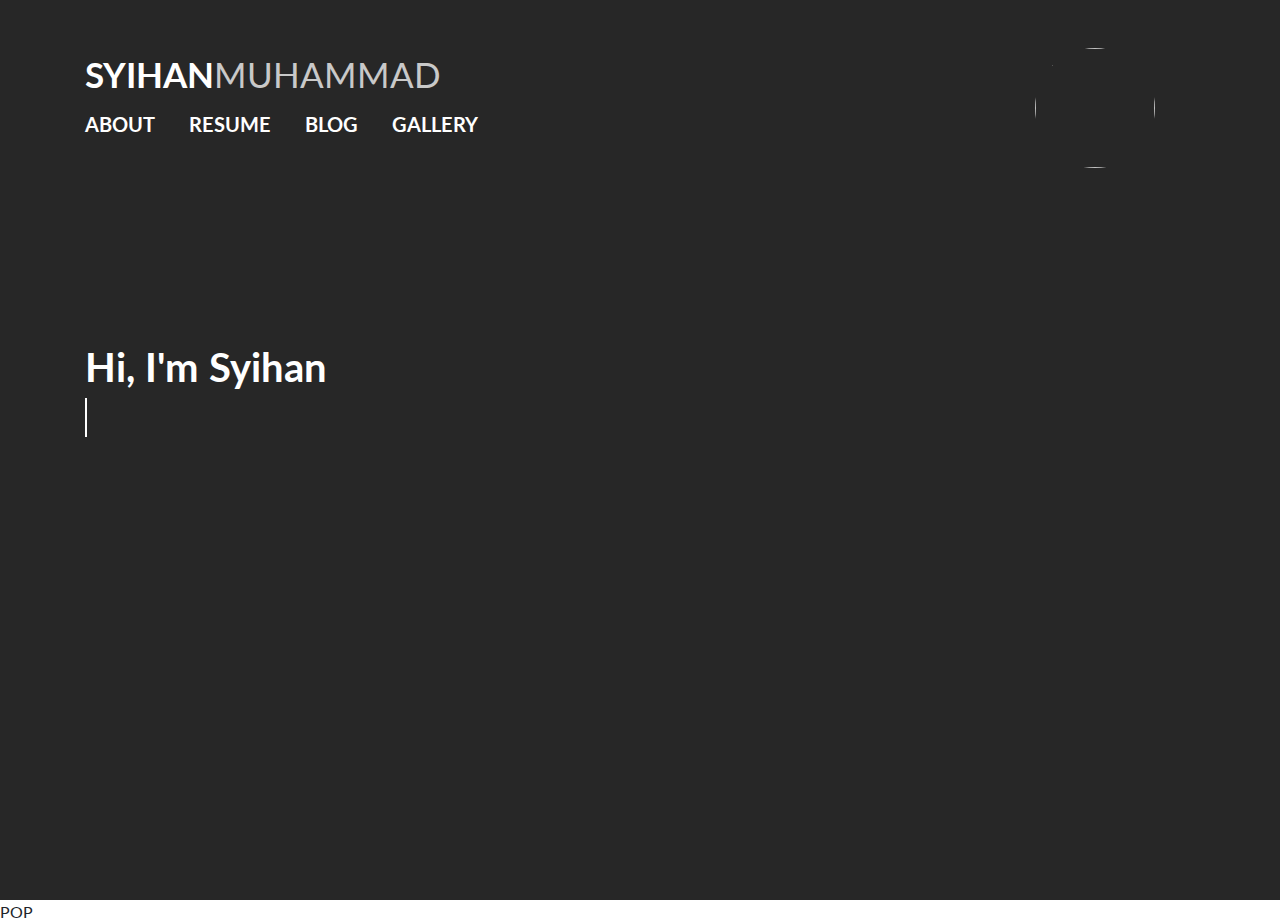
==== index.html @ 92107883 "Replaced old index.html with new one" ====
<!doctype html>
<html lang="en">
  <head>
    <!-- Required meta tags -->
    <meta charset="utf-8">
    <meta name="viewport" content="width=device-width, initial-scale=1, shrink-to-fit=no">

    <!-- Bootstrap 4 CSS -->
    <link rel="stylesheet" href="https://maxcdn.bootstrapcdn.com/bootstrap/4.0.0/css/bootstrap.min.css" integrity="sha384-Gn5384xqQ1aoWXA+058RXPxPg6fy4IWvTNh0E263XmFcJlSAwiGgFAW/dAiS6JXm" crossorigin="anonymous">
    <link rel="stylesheet" href="https://use.fontawesome.com/releases/v5.7.0/css/all.css" integrity="sha384-lZN37f5QGtY3VHgisS14W3ExzMWZxybE1SJSEsQp9S+oqd12jhcu+A56Ebc1zFSJ" crossorigin="anonymous">
    <link rel="stylesheet" href="https://cdn.bootcss.com/bootstrap-social/5.1.1/bootstrap-social.css">
    <link rel="stylesheet" href="https://cdnjs.cloudflare.com/ajax/libs/animate.css/3.7.2/animate.min.css">
    <link rel="stylesheet" href="styles.css">
    
    <style>
      @import url('https://fonts.googleapis.com/css?family=Lato&display=swap');
    </style>

    <title>Syihan Muhammad</title>
  </head>

  <body style="overflow: auto;">

    <!--hero-->
    <div class="container" style="height: 100vh; max-height: 1080px;">

      <!--video background-->
      <video playsinline autoplay muted loop poster="images/syihan_haley.jpg" class="background-hero">
        <source src="videos/galaxy.mp4" autoplay="autoplay" loop="loop" type="video/mp4">
      </video>

      <!--nav-desktop-->
      <nav class="row d-none d-md-flex d-lg-flex">
        <div class="col animated fadeInDown">
          <div class="row">
            <div class="col mt-5">
              <a class="logo-desktop" href=""><b>SYIHAN</b><span class="logo-lite">MUHAMMAD</span></a>
            </div>
          </div>
          <div class="row mt-2">
            <div class="col">
              <a class="link-nav" href="../about"><b>ABOUT</b></a>
              <a class="link-nav" href="../resume"><b>RESUME</b></a>
              <a class="link-nav" href="../blog"><b>BLOG</b></a>
              <a class="link-nav" href="../gallery"><b>GALLERY</b></a>
            </div>
          </div>
        </div>
        <div class="col-sm-2 animated fadeInRight">
          <img class="mt-5 nav-profile" src="images/profiles/syihan_pittsburgh.png">
        </div>
      </nav>

      <!--nav-mobile-->
      <nav class="d-sm d-md-none">
        <div class="row justify-content-center row">
            <a class="logo-mobile" href=""><b>SYIHAN</b><span class="logo-lite">MUHAMMAD</span></a>
        </div>
      </nav>

      <!--hero-desktop-->
      <div class="row h-50 animated fadeIn d-none d-md-flex d-lg-flex">
        <div class="col my-auto">
          <div class="row">
            <div class="col">
              <h1 class="hero"><b>Hi, I'm Syihan</b></h1>
            </div>
          </div>
          <div class="row">
            <div class="col">
              <h2>
                <span class="hero-typewriter txt-rotate logo-lite" 
                      data-period="2000" 
                      data-rotate='[ "software engineer", "political junkie", "avid tweeter", "cat person" ]'></span>
              </h2>
            </div>
          </div>
          
          <!--social media buttons-->
          <div class="row mt-2">
            <div class="col">
              <a target="_blank" rel="tooltip" data-placement="bottom" class="hero-soc-med-links ml-0 mr-2" title="GitHub" href="https://github.com/syihan" ><i class="fab fa-github"></i></button></a>
              <a target="_blank" rel="tooltip" data-placement="bottom" class="hero-soc-med-links ml-2 mr-2" title="LinkedIn" href="https://www.linkedin.com/in/syihan-muhammad/" ><i class="fab fa-linkedin-in"></i></button></a>
              <a target="_blank" rel="tooltip" data-placement="bottom" class="hero-soc-med-links ml-2 mr-2" title="Twitter" href="https://twitter.com/thatswatsyisaid"><i class="fab fa-twitter"></i></button></a>
              <a target="_blank" rel="tooltip" data-placement="bottom" class="hero-soc-med-links ml-2 mr-2" title="Instagram" href="https://instagram.com/thatswatsyisaid"><i class="fab fa-instagram"></i></button></a>
              <a target="_blank" rel="tooltip" data-placement="bottom" class="hero-soc-med-links ml-2 mr-2" title="Facebook" href="https://www.facebook.com/syihanmuhammad"><i class="fab fa-facebook-f"></i></button></a>
              <a target="_blank" rel="tooltip" data-placement="bottom" class="hero-soc-med-links ml-2 mr-2" title="YouTube" href="https://youtube.com/WriteSinsNotTragedes"><i class="fab fa-youtube"></i></button></a>
            </div>
          </div>
        </div>
      </div>

      <!--greeting-mobile-->
      <div class="row h-75 d-sm d-md-none">
        <div class="col my-auto">
          <div class="row justify-content-center">
            <img class="nav-profile" src="images/profiles/syihan_pittsburgh.png">
          </div>
          <div class="row justify-content-center">
            <h1 class="hero"><b>Hi, I'm Syihan</b></h1>
          </div>
          <div class="row justify-content-center">
            <h2>
              <span class="hero-typewriter txt-rotate logo-lite" 
                    data-period="2000" 
                    data-rotate='[ "software engineer", "political junkie", "avid tweeter", "cat person" ]'></span>
            </h2>
          </div>
        </div>
      </div>
    </div>

    <div class="bg-white">
      POP
    </div>

    <!-- Bootstrap 4 scripts -->
    <script src="typewriter.js"></script>                                                             <!-- typewriter effect -->
    <script src="https://ajax.googleapis.com/ajax/libs/jquery/3.4.1/jquery.min.js"></script>          <!-- jQuery library -->
    <script src="https://cdnjs.cloudflare.com/ajax/libs/popper.js/1.14.7/umd/popper.min.js"></script> <!-- Popper JS -->
    <script src="https://maxcdn.bootstrapcdn.com/bootstrap/4.3.1/js/bootstrap.min.js"></script>       <!-- Latest compiled JavaScript -->

    <!-- Functional scripts -->
    <script>
      // pause autoplay if prefers-reduced-motion
      const video = document.getElementById('background-video')
      if (window.matchMedia('(prefers-reduced-motion)').matches) {
        video.removeAttribute('autoplay')
        video.pause()
      }
      
      // tooltips
      $(document).ready(function(){
        $('[rel="tooltip"]').tooltip();   
      });
    </script>
  </body>
</html>
---- styles.css ----
/* Default */
body {
    background-color: #272727;
    margin: 0;
    font-size: 16px;
    font-family: 'Lato', sans-serif;
    overflow: hidden;
}

a {
    transition: 0.3s all 0s ease;
}

a:hover {
    opacity: 0.5;
}

/* Nav bar */
nav {
    margin-bottom: 20px;
    padding: 0;
    color: white;
}

a.logo-desktop {
    font-size: 35px;
    color: white;
    text-decoration: none;
    margin-bottom: 15px;
}

a.logo-mobile {
    font-size: 25px;
    color: white;
    text-decoration: none;
    margin-bottom: 15px;
}

span.logo-lite {
    color: rgba(255, 255, 255, 0.75);
}

a.link-nav {
    margin-right: 30px; 
    font-size: 20px;
    color: white;
    text-decoration: none;
}

img.nav-profile {
    height: 120px;
    width: 120px;
    border-radius: 100%;
}

/* Hero */
h1.hero {
    padding: 0;
    color: white;
    font-size: 40px;
}

h2.hero {
    padding: 0;
    color: white;
    font-size: 30px;
}

.background-hero {
    position: absolute;
    top: 0;
    right: 0;
    bottom: 0;
    left: 0;
    z-index: -1;
}

video[poster] {
    object-fit: cover;
    width: 100%;
    height: 100%;
    max-height: 1080px;
}

a.hero-soc-med-links {
    font-size: 20px;
    color: white;
}

span.hero-typewriter {
    border-right: 0.08em solid white;
}
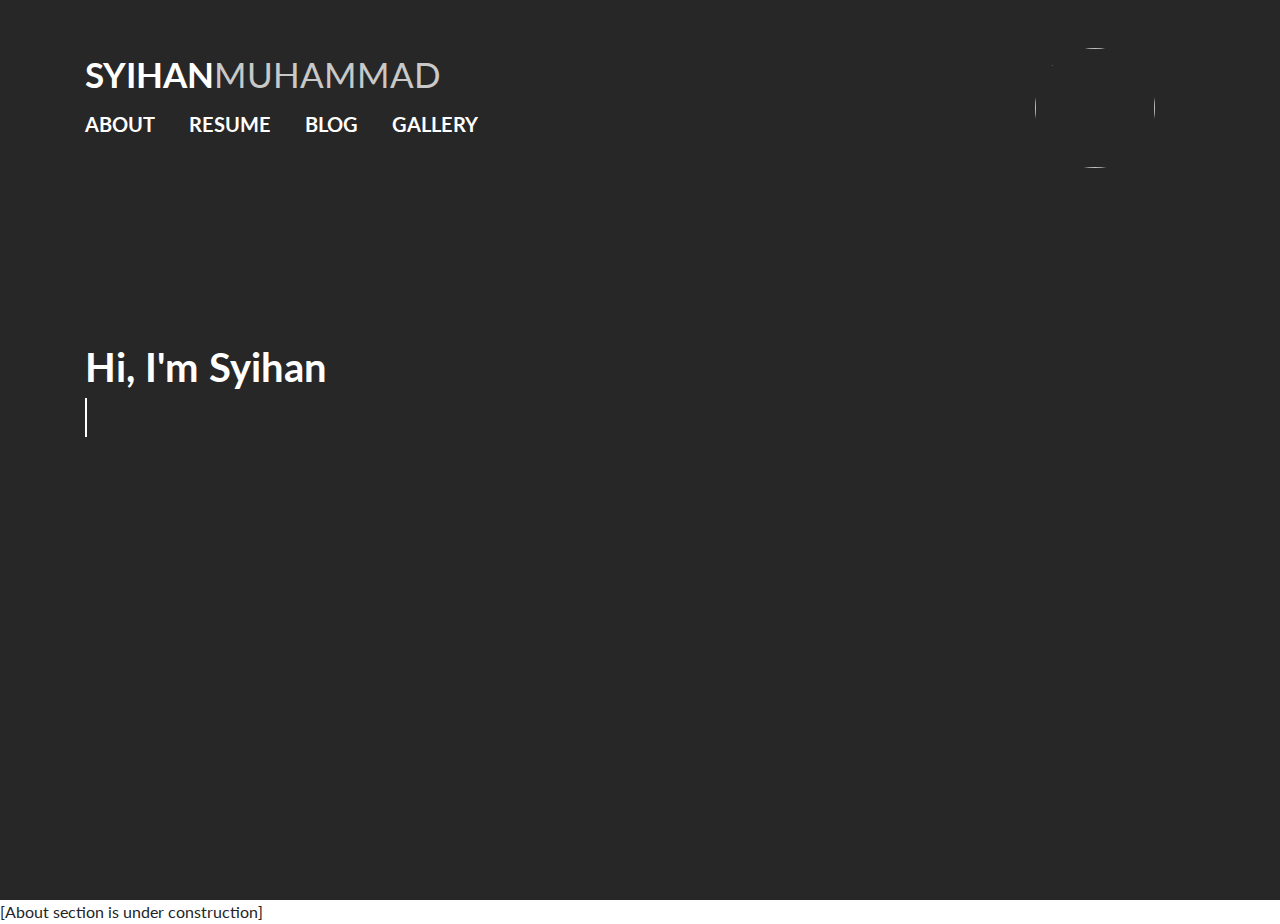
==== commit 05a6017b: "Modified mobile greeting" ====
--- a/index.html
+++ b/index.html
@@ -79,19 +79,19 @@
           <!--social media buttons-->
           <div class="row mt-2">
             <div class="col">
-              <a target="_blank" rel="tooltip" data-placement="bottom" class="hero-soc-med-links ml-0 mr-2" title="GitHub" href="https://github.com/syihan" ><i class="fab fa-github"></i></button></a>
-              <a target="_blank" rel="tooltip" data-placement="bottom" class="hero-soc-med-links ml-2 mr-2" title="LinkedIn" href="https://www.linkedin.com/in/syihan-muhammad/" ><i class="fab fa-linkedin-in"></i></button></a>
-              <a target="_blank" rel="tooltip" data-placement="bottom" class="hero-soc-med-links ml-2 mr-2" title="Twitter" href="https://twitter.com/thatswatsyisaid"><i class="fab fa-twitter"></i></button></a>
-              <a target="_blank" rel="tooltip" data-placement="bottom" class="hero-soc-med-links ml-2 mr-2" title="Instagram" href="https://instagram.com/thatswatsyisaid"><i class="fab fa-instagram"></i></button></a>
-              <a target="_blank" rel="tooltip" data-placement="bottom" class="hero-soc-med-links ml-2 mr-2" title="Facebook" href="https://www.facebook.com/syihanmuhammad"><i class="fab fa-facebook-f"></i></button></a>
-              <a target="_blank" rel="tooltip" data-placement="bottom" class="hero-soc-med-links ml-2 mr-2" title="YouTube" href="https://youtube.com/WriteSinsNotTragedes"><i class="fab fa-youtube"></i></button></a>
+              <a target="_blank" rel="tooltip" data-placement="bottom" class="hero-soc-med-links ml-0 mr-2" title="GitHub" href="https://github.com/syihan" ><i class="fab fa-github"></i></a>
+              <a target="_blank" rel="tooltip" data-placement="bottom" class="hero-soc-med-links ml-2 mr-2" title="LinkedIn" href="https://www.linkedin.com/in/syihan-muhammad/" ><i class="fab fa-linkedin-in"></i></a>
+              <a target="_blank" rel="tooltip" data-placement="bottom" class="hero-soc-med-links ml-2 mr-2" title="Twitter" href="https://twitter.com/thatswatsyisaid"><i class="fab fa-twitter"></i></a>
+              <a target="_blank" rel="tooltip" data-placement="bottom" class="hero-soc-med-links ml-2 mr-2" title="Instagram" href="https://instagram.com/thatswatsyisaid"><i class="fab fa-instagram"></i></a>
+              <a target="_blank" rel="tooltip" data-placement="bottom" class="hero-soc-med-links ml-2 mr-2" title="Facebook" href="https://www.facebook.com/syihanmuhammad"><i class="fab fa-facebook-f"></i></a>
+              <a target="_blank" rel="tooltip" data-placement="bottom" class="hero-soc-med-links ml-2 mr-2" title="YouTube" href="https://youtube.com/WriteSinsNotTragedes"><i class="fab fa-youtube"></i></a>
             </div>
           </div>
         </div>
       </div>
 
       <!--greeting-mobile-->
-      <div class="row h-75 d-sm d-md-none">
+      <div class="row h-50 d-sm d-md-none">
         <div class="col my-auto">
           <div class="row justify-content-center">
             <img class="nav-profile" src="images/profiles/syihan_pittsburgh.png">
@@ -108,10 +108,15 @@
           </div>
         </div>
       </div>
+
+      <!--chevron-->
+      <!-- <div class="row justify-content-center animated fadeInDown">
+        <h1 class="text-white"><i class="fas fa-chevron-down"></i></h1>
+      </div> -->
     </div>
 
     <div class="bg-white">
-      POP
+      [About section is under construction]
     </div>
 
     <!-- Bootstrap 4 scripts -->
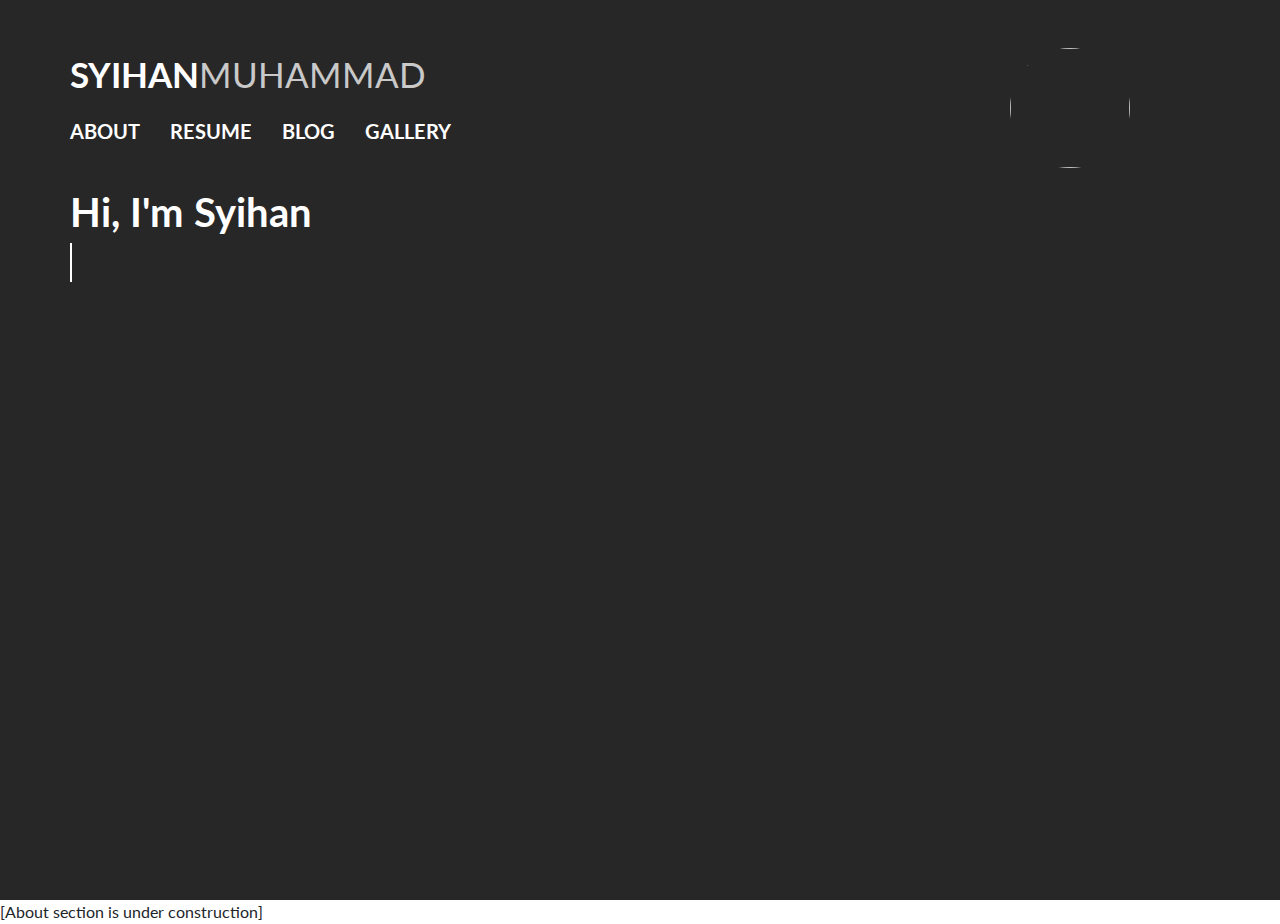
==== commit 94e3d6ca: "Testing mobile view" ====
--- a/index.html
+++ b/index.html
@@ -19,10 +19,9 @@
     <title>Syihan Muhammad</title>
   </head>
 
-  <body style="overflow: auto;">
+  <body>
 
-    <!--hero-->
-    <div class="container" style="height: 100vh; max-height: 1080px;">
+    <div style="height: 100vh;">
 
       <!--video background-->
       <video playsinline autoplay muted loop poster="images/syihan_haley.jpg" class="background-hero">
@@ -30,55 +29,47 @@
       </video>
 
       <!--nav-desktop-->
-      <nav class="row d-none d-md-flex d-lg-flex">
-        <div class="col animated fadeInDown">
-          <div class="row">
-            <div class="col mt-5">
+      <nav class="container animated fadeInDown d-none d-md-block d-lg-block">
+        <div class="row w-100">
+          <div class="col mt-5">
+            <div class="row">
               <a class="logo-desktop" href=""><b>SYIHAN</b><span class="logo-lite">MUHAMMAD</span></a>
             </div>
-          </div>
-          <div class="row mt-2">
-            <div class="col">
+            <div class="row">
               <a class="link-nav" href="../about"><b>ABOUT</b></a>
               <a class="link-nav" href="../resume"><b>RESUME</b></a>
               <a class="link-nav" href="../blog"><b>BLOG</b></a>
               <a class="link-nav" href="../gallery"><b>GALLERY</b></a>
             </div>
           </div>
-        </div>
-        <div class="col-sm-2 animated fadeInRight">
-          <img class="mt-5 nav-profile" src="images/profiles/syihan_pittsburgh.png">
+          <div class="col-sm-2 mt-5">
+            <img class=" nav-profile" src="images/profiles/syihan_pittsburgh.png">
+          </div>
         </div>
       </nav>
-
+  
       <!--nav-mobile-->
-      <nav class="d-sm d-md-none">
+      <nav class="container d-sm d-md-none">
         <div class="row justify-content-center row">
             <a class="logo-mobile" href=""><b>SYIHAN</b><span class="logo-lite">MUHAMMAD</span></a>
         </div>
       </nav>
-
+  
       <!--hero-desktop-->
-      <div class="row h-50 animated fadeIn d-none d-md-flex d-lg-flex">
-        <div class="col my-auto">
-          <div class="row">
-            <div class="col">
-              <h1 class="hero"><b>Hi, I'm Syihan</b></h1>
-            </div>
-          </div>
-          <div class="row">
-            <div class="col">
+      <div class="container d-none d-md-block d-lg-block">
+  
+        <!--greeting-desktop-->
+        <div class="row">
+          <div class="col">
+            <h1 class="row hero"><b>Hi, I'm Syihan</b></h1>
+            <div class="row">
               <h2>
                 <span class="hero-typewriter txt-rotate logo-lite" 
                       data-period="2000" 
                       data-rotate='[ "software engineer", "political junkie", "avid tweeter", "cat person" ]'></span>
               </h2>
             </div>
-          </div>
-          
-          <!--social media buttons-->
-          <div class="row mt-2">
-            <div class="col">
+            <div class="row">
               <a target="_blank" rel="tooltip" data-placement="bottom" class="hero-soc-med-links ml-0 mr-2" title="GitHub" href="https://github.com/syihan" ><i class="fab fa-github"></i></a>
               <a target="_blank" rel="tooltip" data-placement="bottom" class="hero-soc-med-links ml-2 mr-2" title="LinkedIn" href="https://www.linkedin.com/in/syihan-muhammad/" ><i class="fab fa-linkedin-in"></i></a>
               <a target="_blank" rel="tooltip" data-placement="bottom" class="hero-soc-med-links ml-2 mr-2" title="Twitter" href="https://twitter.com/thatswatsyisaid"><i class="fab fa-twitter"></i></a>
@@ -89,30 +80,30 @@
           </div>
         </div>
       </div>
-
-      <!--greeting-mobile-->
-      <div class="row h-50 d-sm d-md-none">
-        <div class="col my-auto">
-          <div class="row justify-content-center">
-            <img class="nav-profile" src="images/profiles/syihan_pittsburgh.png">
-          </div>
-          <div class="row justify-content-center">
-            <h1 class="hero"><b>Hi, I'm Syihan</b></h1>
-          </div>
-          <div class="row justify-content-center">
-            <h2>
-              <span class="hero-typewriter txt-rotate logo-lite" 
-                    data-period="2000" 
-                    data-rotate='[ "software engineer", "political junkie", "avid tweeter", "cat person" ]'></span>
-            </h2>
-          </div>
+  
+      <!--hero-mobile-->
+      <div class="container d-sm d-md-none">
+  
+        <!--greeting-mobile-->
+        <div class="row justify-content-center">
+          <img class="nav-profile" src="images/profiles/syihan_pittsburgh.png">
         </div>
+        <div class="row justify-content-center">
+          <h1 class="hero"><b>Hi, I'm Syihan</b></h1>
+        </div>
+        <!-- <div class="row justify-content-center">
+          <h2>
+            <span class="hero-typewriter txt-rotate logo-lite" 
+                  data-period="2000" 
+                  data-rotate='[ "software engineer", "political junkie", "avid tweeter", "cat person" ]'></span>
+          </h2>
+        </div> -->
+  
+        <!--chevron-->
+        <!-- <div class="row justify-content-center animated fadeInDown">
+          <h1 class="text-white"><i class="fas fa-chevron-down"></i></h1>
+        </div> -->
       </div>
-
-      <!--chevron-->
-      <!-- <div class="row justify-content-center animated fadeInDown">
-        <h1 class="text-white"><i class="fas fa-chevron-down"></i></h1>
-      </div> -->
     </div>
 
     <div class="bg-white">
--- a/styles.css
+++ b/styles.css
@@ -4,7 +4,6 @@
     margin: 0;
     font-size: 16px;
     font-family: 'Lato', sans-serif;
-    overflow: hidden;
 }
 
 a {
@@ -55,7 +54,6 @@
 
 /* Hero */
 h1.hero {
-    padding: 0;
     color: white;
     font-size: 40px;
 }
@@ -79,7 +77,7 @@
     object-fit: cover;
     width: 100%;
     height: 100%;
-    max-height: 1080px;
+    /* max-height: 1080px; */
 }
 
 a.hero-soc-med-links {
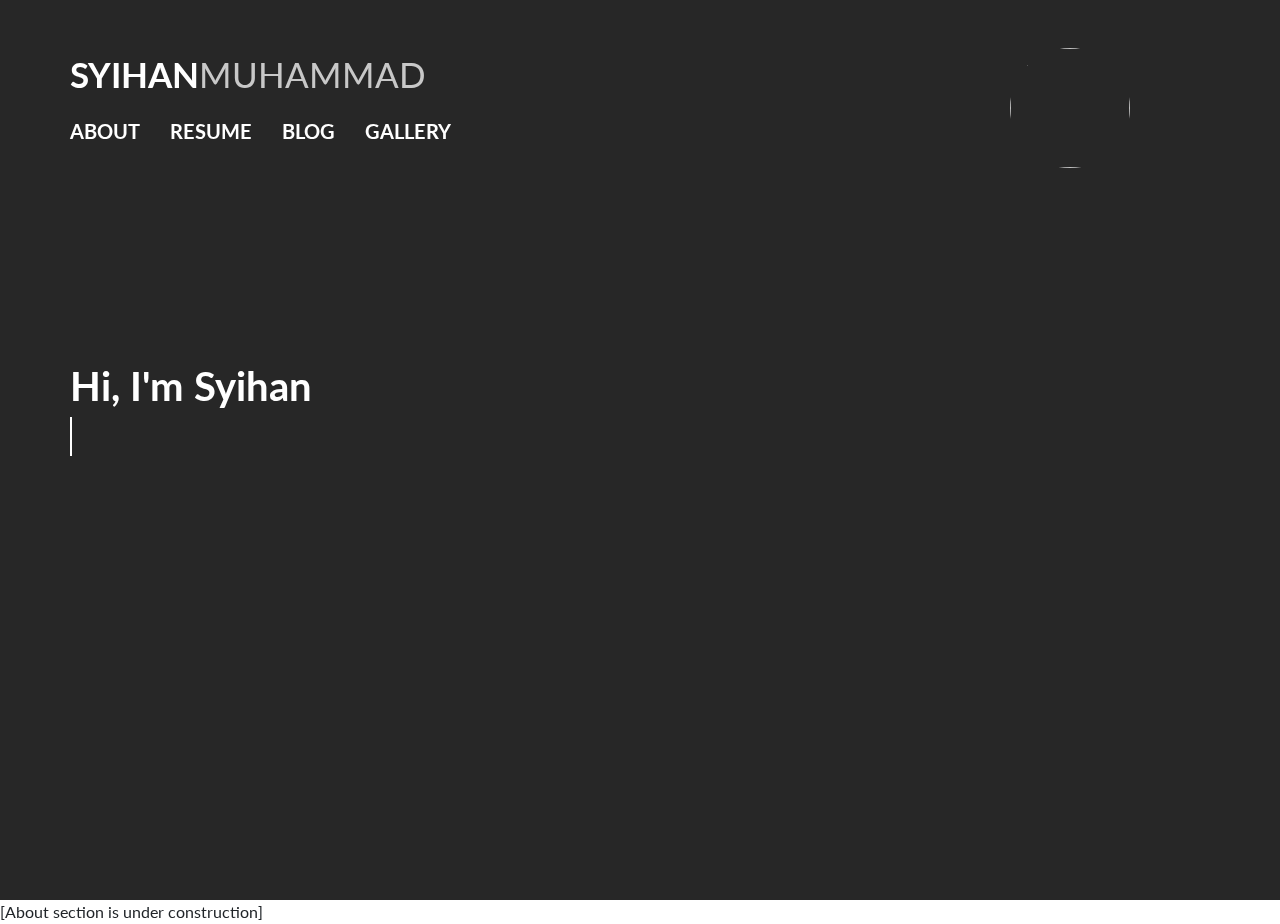
==== commit f24531a5: "Troubleshooting mobile glitch" ====
--- a/index.html
+++ b/index.html
@@ -56,10 +56,10 @@
       </nav>
   
       <!--hero-desktop-->
-      <div class="container d-none d-md-block d-lg-block">
+      <div class="container h-50 d-none d-md-flex d-lg-flex">
   
         <!--greeting-desktop-->
-        <div class="row">
+        <div class="row align-items-center">
           <div class="col">
             <h1 class="row hero"><b>Hi, I'm Syihan</b></h1>
             <div class="row">
@@ -82,22 +82,26 @@
       </div>
   
       <!--hero-mobile-->
-      <div class="container d-sm d-md-none">
-  
+      <div class="container h-75 d-sm-flex d-md-none">
+
         <!--greeting-mobile-->
-        <div class="row justify-content-center">
-          <img class="nav-profile" src="images/profiles/syihan_pittsburgh.png">
+        <div class="row h-100 align-items-center">
+          <div class="col">
+            <div class="row justify-content-center">
+              <img class="nav-profile" src="images/profiles/syihan_pittsburgh.png">
+            </div>
+            <div class="row justify-content-center">
+              <h1 class="hero"><b>Hi, I'm Syihan</b></h1>
+            </div>
+            <div class="row justify-content-center">
+              <h2>
+                <span class="hero-typewriter txt-rotate logo-lite" 
+                      data-period="2000" 
+                      data-rotate='[ "software engineer", "political junkie", "avid tweeter", "cat person" ]'></span>
+              </h2>
+            </div>
+          </div>
         </div>
-        <div class="row justify-content-center">
-          <h1 class="hero"><b>Hi, I'm Syihan</b></h1>
-        </div>
-        <!-- <div class="row justify-content-center">
-          <h2>
-            <span class="hero-typewriter txt-rotate logo-lite" 
-                  data-period="2000" 
-                  data-rotate='[ "software engineer", "political junkie", "avid tweeter", "cat person" ]'></span>
-          </h2>
-        </div> -->
   
         <!--chevron-->
         <!-- <div class="row justify-content-center animated fadeInDown">
--- a/styles.css
+++ b/styles.css
@@ -65,7 +65,7 @@
 }
 
 .background-hero {
-    position: absolute;
+    position: fixed;
     top: 0;
     right: 0;
     bottom: 0;
@@ -77,7 +77,6 @@
     object-fit: cover;
     width: 100%;
     height: 100%;
-    /* max-height: 1080px; */
 }
 
 a.hero-soc-med-links {
@@ -87,4 +86,16 @@
 
 span.hero-typewriter {
     border-right: 0.08em solid white;
-}+}
+
+#background {
+    object-fit: cover;
+    width: 100%;
+    height: 100%;
+    min-width:100%;
+    min-height:100%;
+    position: fixed;
+    left: 0;
+    bottom: 0;
+    z-index: -1;
+  }
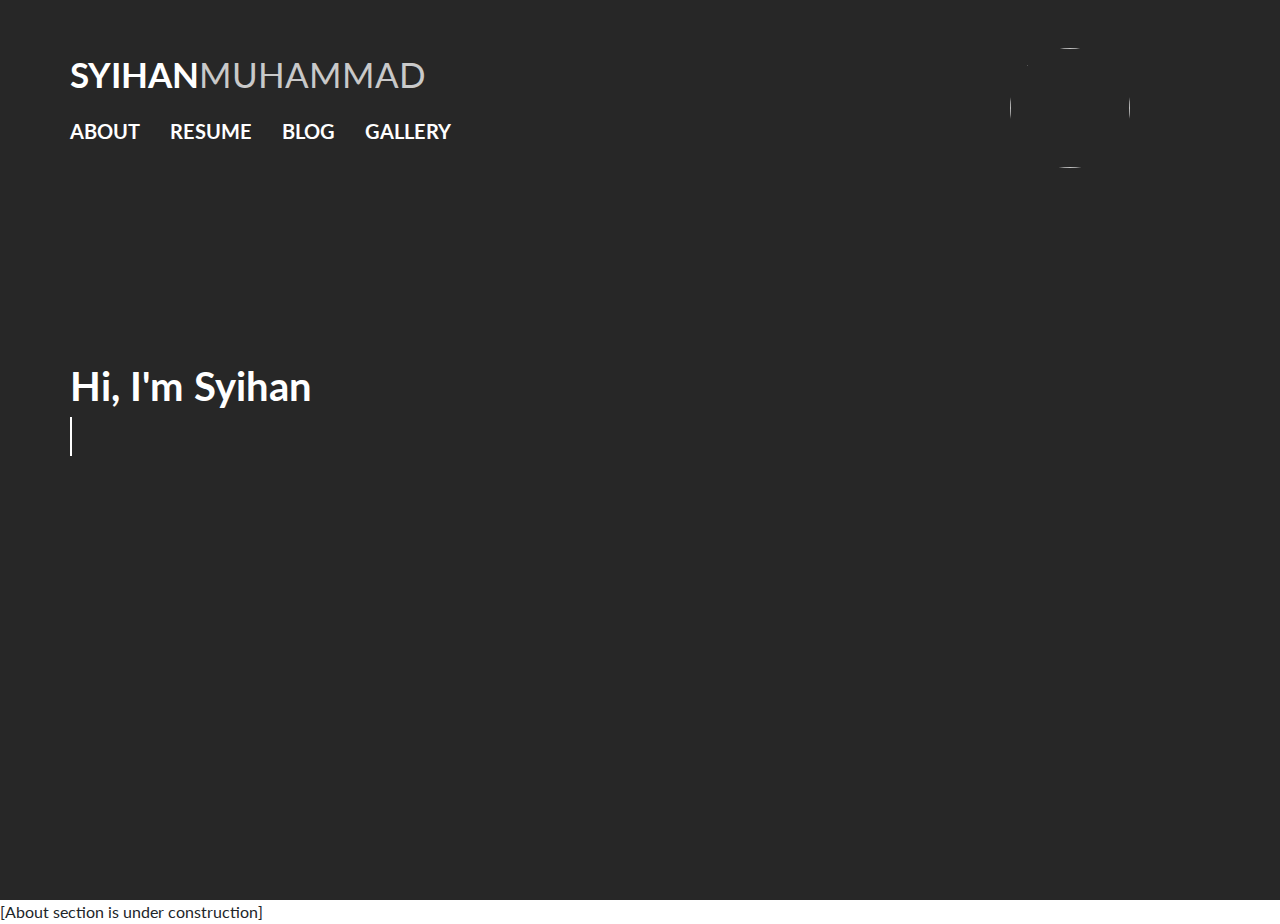
==== commit a16f120e: "Finalizing mobile glitch" ====
--- a/index.html
+++ b/index.html
@@ -49,8 +49,8 @@
       </nav>
   
       <!--nav-mobile-->
-      <nav class="container d-sm d-md-none">
-        <div class="row justify-content-center row">
+      <nav class="container animated fadeInDown d-sm d-md-none">
+        <div class="row justify-content-center">
             <a class="logo-mobile" href=""><b>SYIHAN</b><span class="logo-lite">MUHAMMAD</span></a>
         </div>
       </nav>
@@ -59,7 +59,7 @@
       <div class="container h-50 d-none d-md-flex d-lg-flex">
   
         <!--greeting-desktop-->
-        <div class="row align-items-center">
+        <div class="row w-100 align-items-center animated fadeIn">
           <div class="col">
             <h1 class="row hero"><b>Hi, I'm Syihan</b></h1>
             <div class="row">
@@ -82,10 +82,10 @@
       </div>
   
       <!--hero-mobile-->
-      <div class="container h-75 d-sm-flex d-md-none">
+      <div class="container justify-content-center h-75 d-sm d-md-none">
 
         <!--greeting-mobile-->
-        <div class="row h-100 align-items-center">
+        <div class="row h-100 align-items-center animated fadeIn">
           <div class="col">
             <div class="row justify-content-center">
               <img class="nav-profile" src="images/profiles/syihan_pittsburgh.png">
@@ -100,14 +100,22 @@
                       data-rotate='[ "software engineer", "political junkie", "avid tweeter", "cat person" ]'></span>
               </h2>
             </div>
+            <div class="row justify-content-center">
+                <a target="_blank" rel="tooltip" data-placement="bottom" class="hero-soc-med-links ml-0 mr-2" title="GitHub" href="https://github.com/syihan" ><i class="fab fa-github"></i></a>
+                <a target="_blank" rel="tooltip" data-placement="bottom" class="hero-soc-med-links ml-2 mr-2" title="LinkedIn" href="https://www.linkedin.com/in/syihan-muhammad/" ><i class="fab fa-linkedin-in"></i></a>
+                <a target="_blank" rel="tooltip" data-placement="bottom" class="hero-soc-med-links ml-2 mr-2" title="Twitter" href="https://twitter.com/thatswatsyisaid"><i class="fab fa-twitter"></i></a>
+                <a target="_blank" rel="tooltip" data-placement="bottom" class="hero-soc-med-links ml-2 mr-2" title="Instagram" href="https://instagram.com/thatswatsyisaid"><i class="fab fa-instagram"></i></a>
+                <a target="_blank" rel="tooltip" data-placement="bottom" class="hero-soc-med-links ml-2 mr-2" title="Facebook" href="https://www.facebook.com/syihanmuhammad"><i class="fab fa-facebook-f"></i></a>
+                <a target="_blank" rel="tooltip" data-placement="bottom" class="hero-soc-med-links ml-2 mr-2" title="YouTube" href="https://youtube.com/WriteSinsNotTragedes"><i class="fab fa-youtube"></i></a>
+              </div>
           </div>
         </div>
-  
-        <!--chevron-->
-        <!-- <div class="row justify-content-center animated fadeInDown">
-          <h1 class="text-white"><i class="fas fa-chevron-down"></i></h1>
-        </div> -->
       </div>
+
+      <!--chevron-->
+      <!-- <div class="row justify-content-center align-items-end animated fadeInDown">
+        <h1 class="text-white"><i class="fas fa-chevron-down"></i></h1>
+      </div> -->
     </div>
 
     <div class="bg-white">
--- a/styles.css
+++ b/styles.css
@@ -65,7 +65,7 @@
 }
 
 .background-hero {
-    position: fixed;
+    position: absolute;
     top: 0;
     right: 0;
     bottom: 0;
@@ -76,7 +76,7 @@
 video[poster] {
     object-fit: cover;
     width: 100%;
-    height: 100%;
+    height: 100vh;
 }
 
 a.hero-soc-med-links {
@@ -86,16 +86,4 @@
 
 span.hero-typewriter {
     border-right: 0.08em solid white;
-}
-
-#background {
-    object-fit: cover;
-    width: 100%;
-    height: 100%;
-    min-width:100%;
-    min-height:100%;
-    position: fixed;
-    left: 0;
-    bottom: 0;
-    z-index: -1;
-  }
+}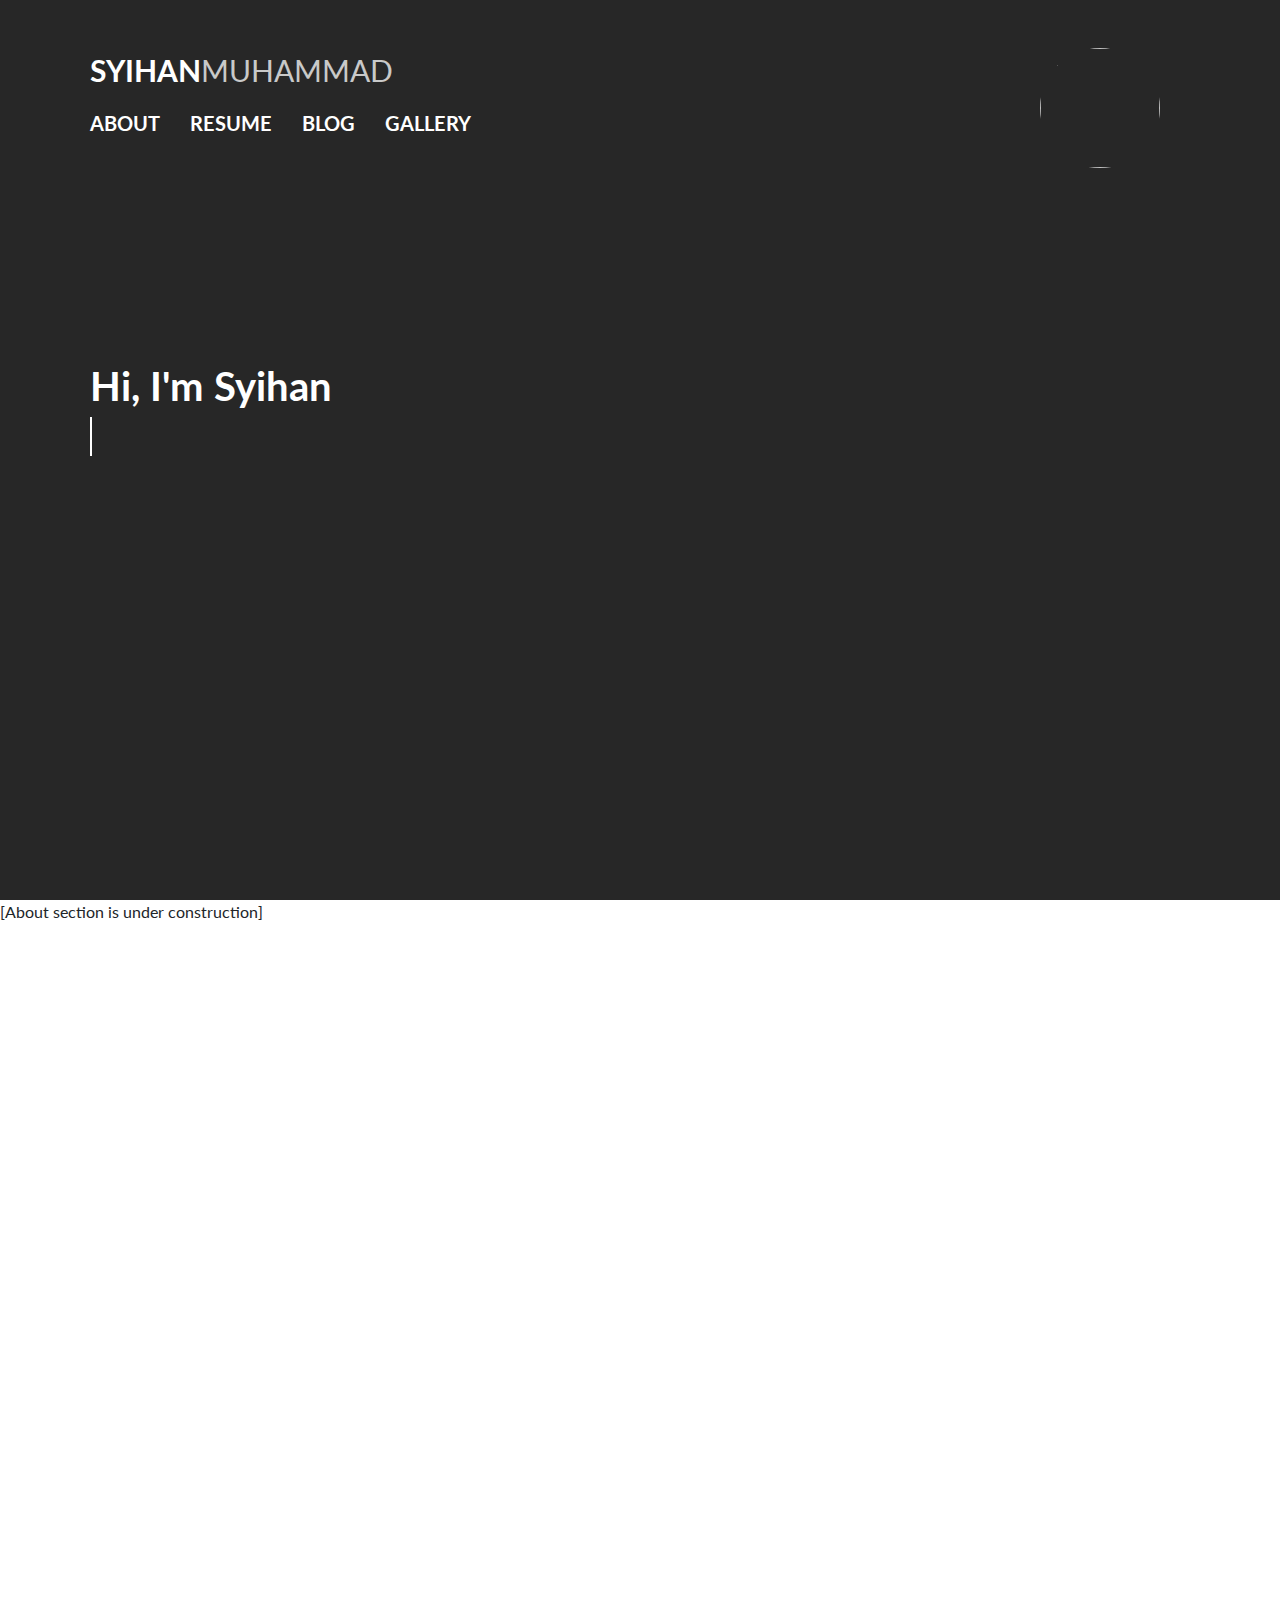
==== commit 3b1ad345: "Added chevron. Heightened about section. Added email link." ====
--- a/index.html
+++ b/index.html
@@ -21,7 +21,8 @@
 
   <body>
 
-    <div style="height: 100vh;">
+    <!--hero-->
+    <div class="hero content">
 
       <!--video background-->
       <video playsinline autoplay muted loop poster="images/syihan_haley.jpg" class="background-hero">
@@ -36,13 +37,13 @@
               <a class="logo-desktop" href=""><b>SYIHAN</b><span class="logo-lite">MUHAMMAD</span></a>
             </div>
             <div class="row">
-              <a class="link-nav" href="../about"><b>ABOUT</b></a>
+              <a class="link-nav" href="#about"><b>ABOUT</b></a>
               <a class="link-nav" href="../resume"><b>RESUME</b></a>
               <a class="link-nav" href="../blog"><b>BLOG</b></a>
               <a class="link-nav" href="../gallery"><b>GALLERY</b></a>
             </div>
           </div>
-          <div class="col-sm-2 mt-5">
+          <div class="col-sm-1.5 mt-5">
             <img class=" nav-profile" src="images/profiles/syihan_pittsburgh.png">
           </div>
         </div>
@@ -70,7 +71,8 @@
               </h2>
             </div>
             <div class="row">
-              <a target="_blank" rel="tooltip" data-placement="bottom" class="hero-soc-med-links ml-0 mr-2" title="GitHub" href="https://github.com/syihan" ><i class="fab fa-github"></i></a>
+              <a target="_blank" rel="tooltip" data-placement="bottom" class="hero-soc-med-links ml-0 mr-2" title="Email" href="mailto:syihan.muhammad@gmail.com" ><i class="fas fa-envelope"></i></a>
+              <a target="_blank" rel="tooltip" data-placement="bottom" class="hero-soc-med-links ml-2 mr-2" title="GitHub" href="https://github.com/syihan" ><i class="fab fa-github"></i></a>
               <a target="_blank" rel="tooltip" data-placement="bottom" class="hero-soc-med-links ml-2 mr-2" title="LinkedIn" href="https://www.linkedin.com/in/syihan-muhammad/" ><i class="fab fa-linkedin-in"></i></a>
               <a target="_blank" rel="tooltip" data-placement="bottom" class="hero-soc-med-links ml-2 mr-2" title="Twitter" href="https://twitter.com/thatswatsyisaid"><i class="fab fa-twitter"></i></a>
               <a target="_blank" rel="tooltip" data-placement="bottom" class="hero-soc-med-links ml-2 mr-2" title="Instagram" href="https://instagram.com/thatswatsyisaid"><i class="fab fa-instagram"></i></a>
@@ -101,24 +103,30 @@
               </h2>
             </div>
             <div class="row justify-content-center">
-                <a target="_blank" rel="tooltip" data-placement="bottom" class="hero-soc-med-links ml-0 mr-2" title="GitHub" href="https://github.com/syihan" ><i class="fab fa-github"></i></a>
-                <a target="_blank" rel="tooltip" data-placement="bottom" class="hero-soc-med-links ml-2 mr-2" title="LinkedIn" href="https://www.linkedin.com/in/syihan-muhammad/" ><i class="fab fa-linkedin-in"></i></a>
-                <a target="_blank" rel="tooltip" data-placement="bottom" class="hero-soc-med-links ml-2 mr-2" title="Twitter" href="https://twitter.com/thatswatsyisaid"><i class="fab fa-twitter"></i></a>
-                <a target="_blank" rel="tooltip" data-placement="bottom" class="hero-soc-med-links ml-2 mr-2" title="Instagram" href="https://instagram.com/thatswatsyisaid"><i class="fab fa-instagram"></i></a>
-                <a target="_blank" rel="tooltip" data-placement="bottom" class="hero-soc-med-links ml-2 mr-2" title="Facebook" href="https://www.facebook.com/syihanmuhammad"><i class="fab fa-facebook-f"></i></a>
-                <a target="_blank" rel="tooltip" data-placement="bottom" class="hero-soc-med-links ml-2 mr-2" title="YouTube" href="https://youtube.com/WriteSinsNotTragedes"><i class="fab fa-youtube"></i></a>
-              </div>
+              <a target="_blank" rel="tooltip" data-placement="bottom" class="hero-soc-med-links ml-0 mr-2" title="Email" href="mailto:syihan.muhammad@gmail.com" ><i class="fas fa-envelope"></i></a>
+              <a target="_blank" rel="tooltip" data-placement="bottom" class="hero-soc-med-links ml-2 mr-2" title="GitHub" href="https://github.com/syihan" ><i class="fab fa-github"></i></a>
+              <a target="_blank" rel="tooltip" data-placement="bottom" class="hero-soc-med-links ml-2 mr-2" title="LinkedIn" href="https://www.linkedin.com/in/syihan-muhammad/" ><i class="fab fa-linkedin-in"></i></a>
+              <a target="_blank" rel="tooltip" data-placement="bottom" class="hero-soc-med-links ml-2 mr-2" title="Twitter" href="https://twitter.com/thatswatsyisaid"><i class="fab fa-twitter"></i></a>
+              <a target="_blank" rel="tooltip" data-placement="bottom" class="hero-soc-med-links ml-2 mr-2" title="Instagram" href="https://instagram.com/thatswatsyisaid"><i class="fab fa-instagram"></i></a>
+              <a target="_blank" rel="tooltip" data-placement="bottom" class="hero-soc-med-links ml-2 mr-2" title="Facebook" href="https://www.facebook.com/syihanmuhammad"><i class="fab fa-facebook-f"></i></a>
+              <a target="_blank" rel="tooltip" data-placement="bottom" class="hero-soc-med-links ml-2 mr-2" title="YouTube" href="https://youtube.com/WriteSinsNotTragedes"><i class="fab fa-youtube"></i></a>
+            </div>
           </div>
         </div>
       </div>
 
-      <!--chevron-->
-      <!-- <div class="row justify-content-center align-items-end animated fadeInDown">
-        <h1 class="text-white"><i class="fas fa-chevron-down"></i></h1>
-      </div> -->
+      <!--chevron-desktop-->
+      <div class="row justify-content-center align-items-end animated fadeInDown h-25 d-none d-md-flex d-lg-flex">
+        <a href="#about"><h1 class="text-white"><i class="fas fa-chevron-down"></i></h1></a>
+      </div>
+
+      <!--chevron-mobile-->
+      <div class="row justify-content-center align-items-end animated fadeInDown d-sm d-md-none">
+        <a href="#about"><h1 class="text-white"><i class="fas fa-chevron-down"></i></h1></a>
+      </div>
     </div>
 
-    <div class="bg-white">
+    <div class="bg-white" id="about" style="height: 100vh;">
       [About section is under construction]
     </div>
 
--- a/styles.css
+++ b/styles.css
@@ -1,4 +1,14 @@
 /* Default */
+html {
+	scroll-behavior: smooth;
+}
+
+@media screen and (prefers-reduced-motion: reduce) {
+	html {
+		scroll-behavior: auto;
+	}
+}
+
 body {
     background-color: #272727;
     margin: 0;
@@ -14,6 +24,18 @@
     opacity: 0.5;
 }
 
+div.hero {
+    height: 100vh;
+    max-width: 1200px;
+}
+
+div.content {
+    display: block;
+    max-width: 1200px;
+    margin: 0 auto;
+    padding: 0 50px;
+}
+
 /* Nav bar */
 nav {
     margin-bottom: 20px;
@@ -22,7 +44,7 @@
 }
 
 a.logo-desktop {
-    font-size: 35px;
+    font-size: 30px;
     color: white;
     text-decoration: none;
     margin-bottom: 15px;
@@ -75,8 +97,8 @@
 
 video[poster] {
     object-fit: cover;
+    min-height: 100vh;
     width: 100%;
-    height: 100vh;
 }
 
 a.hero-soc-med-links {
